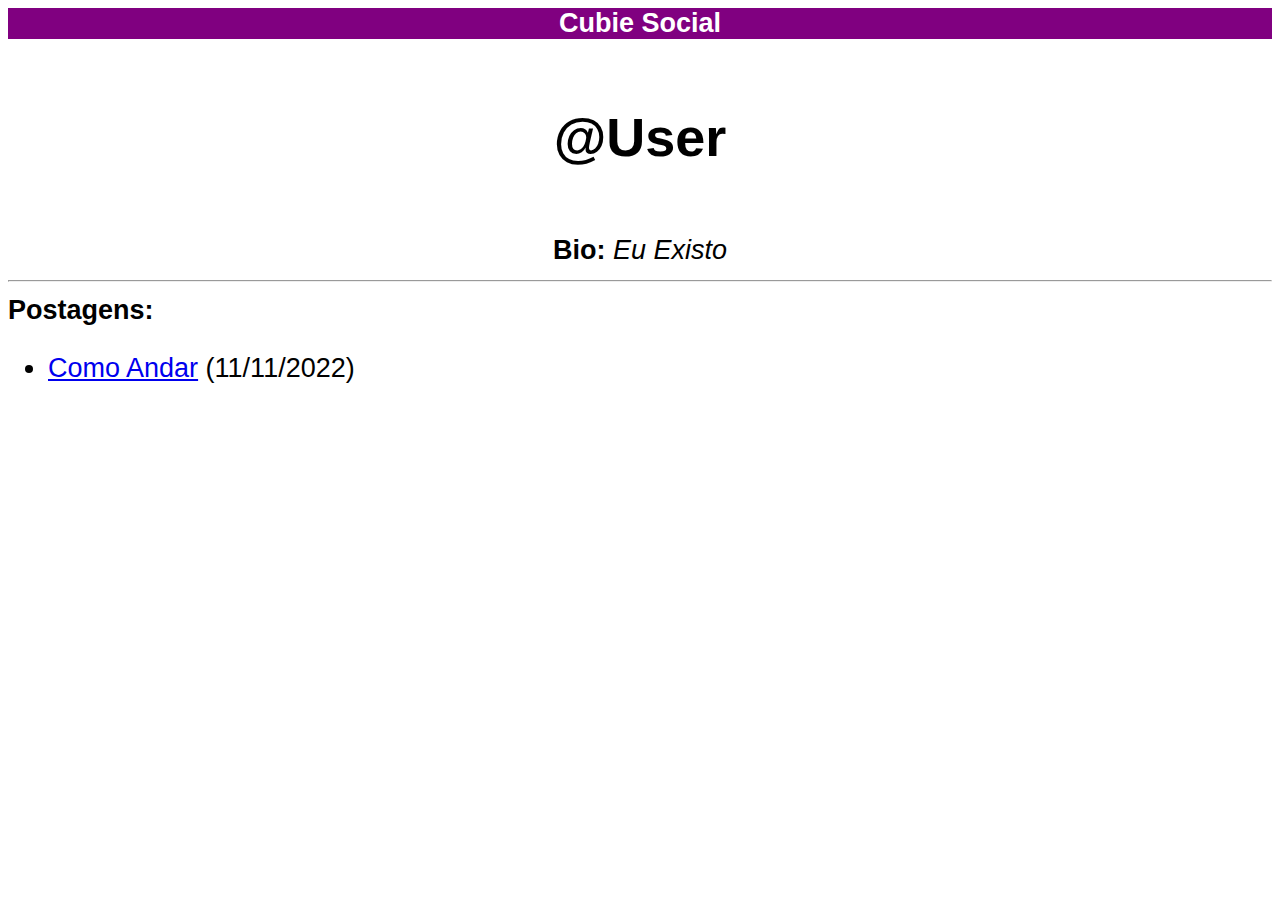
==== @trollgames/index.html @ e1209175 "Create index.html" ====
<!DOCTYPE html>
<html lang="pt-br">
    <head>
        <title>@TROLLGAMES - Cubie Social</title>
        <meta charset="UTF-8">
        <style>
            html {
                font-family: arial;
                font-size: 27px;
            }
            .pp > img {
                border-radius: 50%;
            }
            .wm {
                background-color: purple;
                color: white;
            }
        </style>
        <meta name="description" content="Eu Existo">
    </head>
    <body>
        <center>
            <div class="wm">
                <b>Cubie Social</b>
            </div>
        <div class="pp">
            <img src="">
            <h1>@User</h1><br>
            <b>Bio:</b> <i>Eu Existo</i>
            <hr>
        </div>
        </center>
        <div class="post">
            <b>Postagens:</b><br>
            <ul>
                <li><a href="https://cubie.ml/@trollgames/p/como-andar">Como Andar</a> (11/11/2022)</li>
            </ul>
        </div>
    </body>
</html>
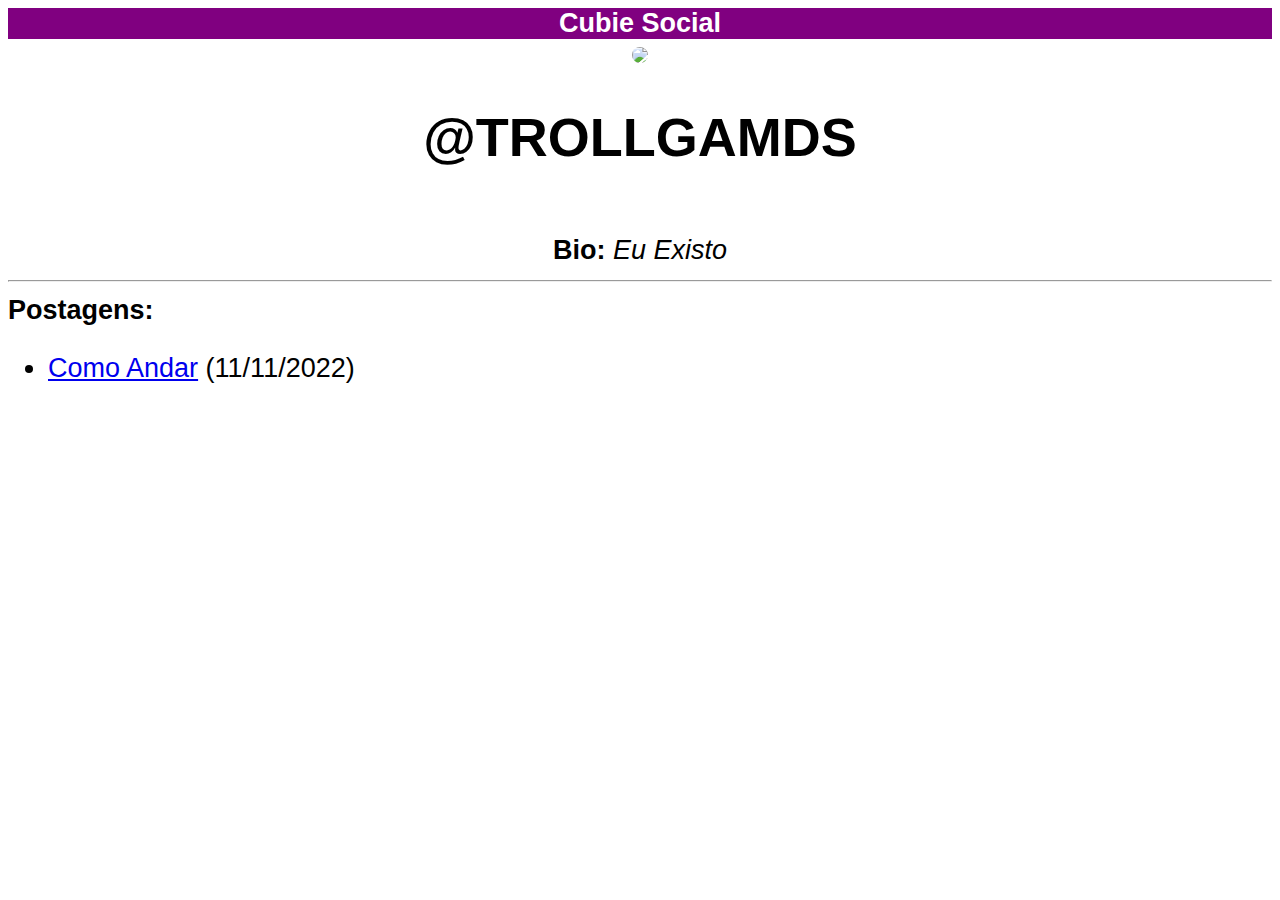
==== commit ccecac72: "Update index.html" ====
--- a/@trollgames/index.html
+++ b/@trollgames/index.html
@@ -24,8 +24,8 @@
                 <b>Cubie Social</b>
             </div>
         <div class="pp">
-            <img src="">
-            <h1>@User</h1><br>
+            <img src="https://cloud.cubie.ml/app/cubie-users/id-1/trollgames.png">
+            <h1>@TROLLGAMDS</h1><br>
             <b>Bio:</b> <i>Eu Existo</i>
             <hr>
         </div>
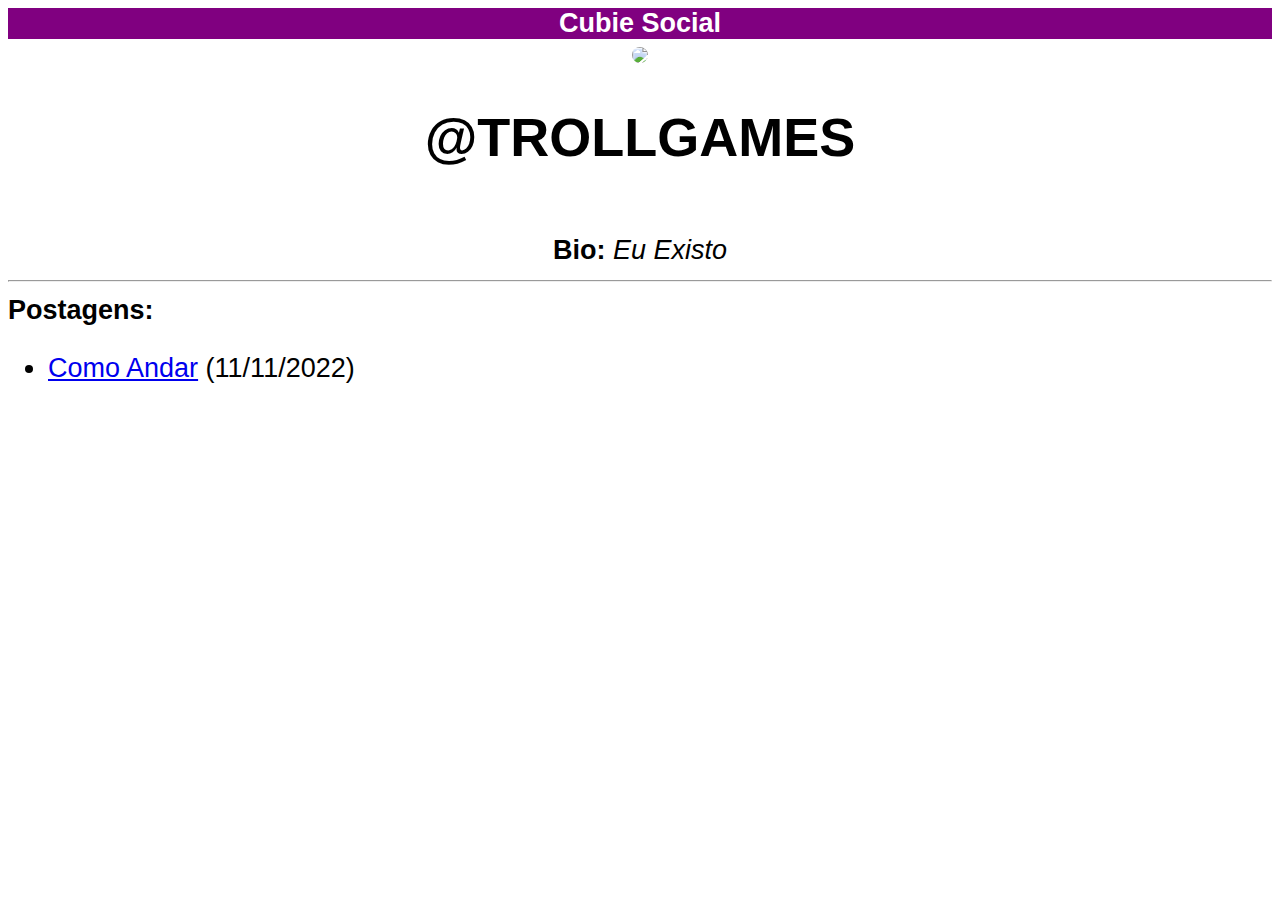
==== commit 983a5278: "Update index.html" ====
--- a/@trollgames/index.html
+++ b/@trollgames/index.html
@@ -25,7 +25,7 @@
             </div>
         <div class="pp">
             <img src="https://cloud.cubie.ml/app/cubie-users/id-1/trollgames.png">
-            <h1>@TROLLGAMDS</h1><br>
+            <h1>@TROLLGAMES</h1><br>
             <b>Bio:</b> <i>Eu Existo</i>
             <hr>
         </div>
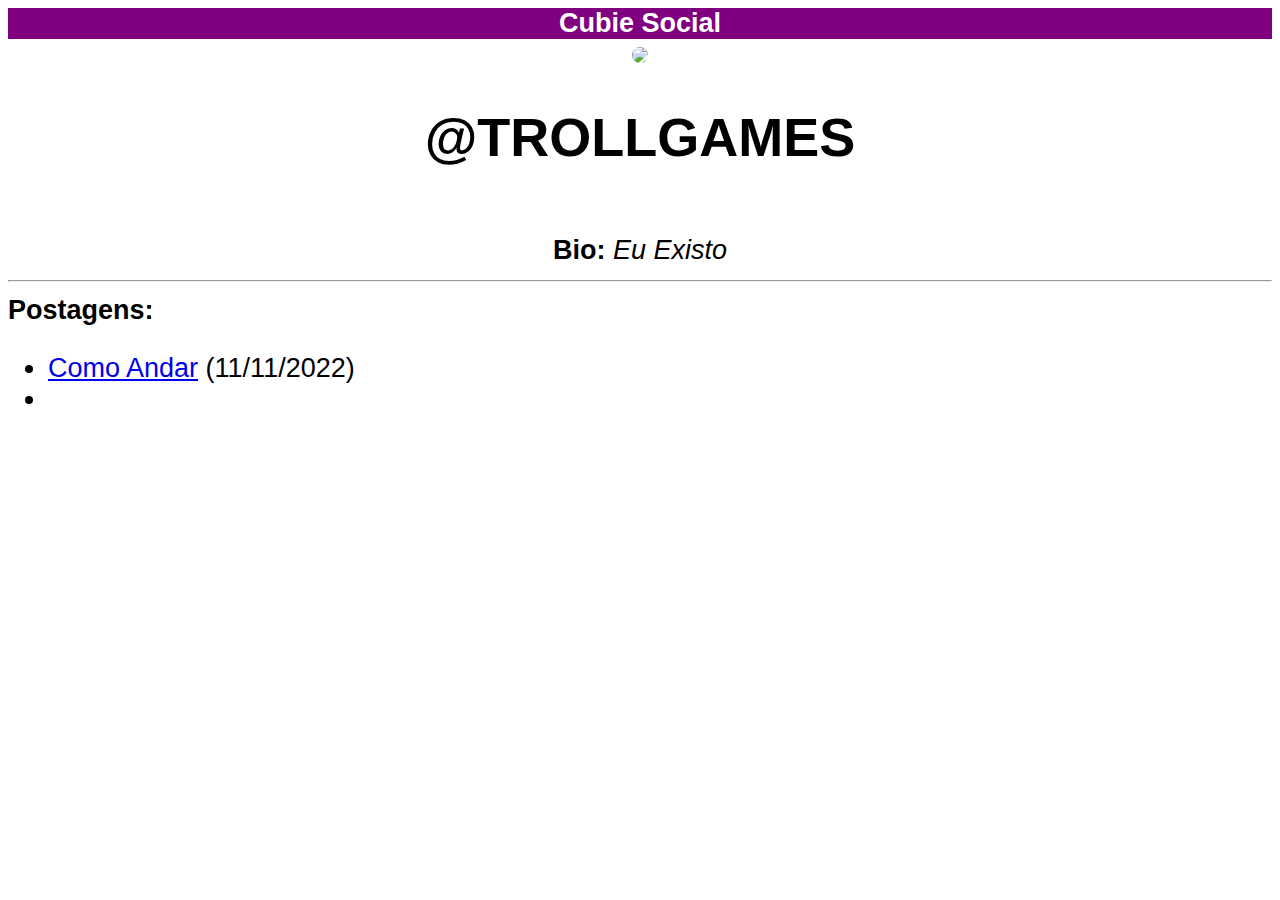
==== commit 1ff87fac: "Update index.html" ====
--- a/@trollgames/index.html
+++ b/@trollgames/index.html
@@ -34,6 +34,7 @@
             <b>Postagens:</b><br>
             <ul>
                 <li><a href="https://cubie.ml/@trollgames/p/como-andar">Como Andar</a> (11/11/2022)</li>
+                <li><a href="https://cubie.ml/listen/Fr7s0G/>Música <u>Forest Sounds*</u></a> (08/12/2022)</li>
             </ul>
         </div>
     </body>
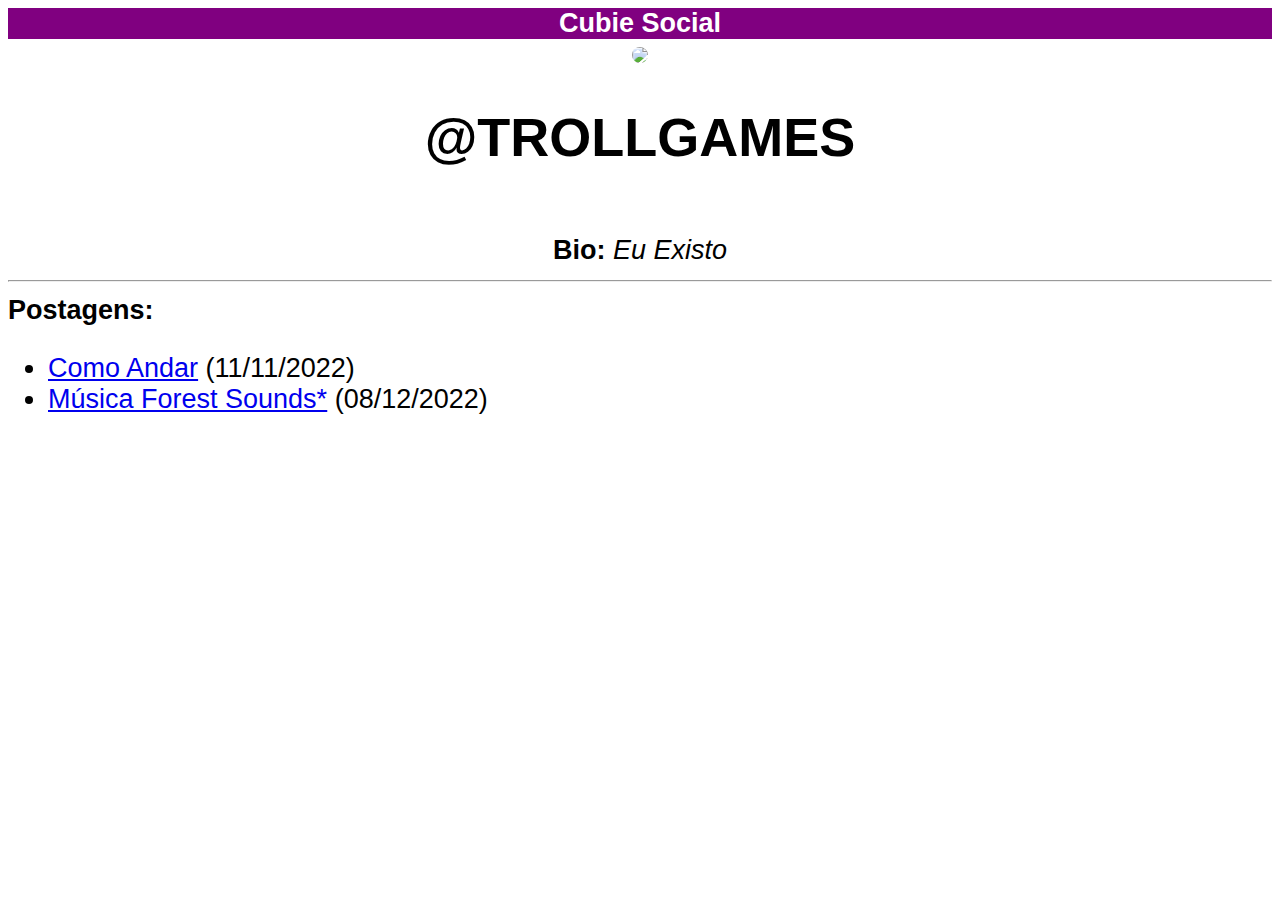
==== commit f6238a99: "Update index.html" ====
--- a/@trollgames/index.html
+++ b/@trollgames/index.html
@@ -34,7 +34,7 @@
             <b>Postagens:</b><br>
             <ul>
                 <li><a href="https://cubie.ml/@trollgames/p/como-andar">Como Andar</a> (11/11/2022)</li>
-                <li><a href="https://cubie.ml/listen/Fr7s0G/>Música <u>Forest Sounds*</u></a> (08/12/2022)</li>
+                <li><a href="https://cubie.ml/listen/Fr7s0G/">Música <u>Forest Sounds*</u></a> (08/12/2022)</li>
             </ul>
         </div>
     </body>
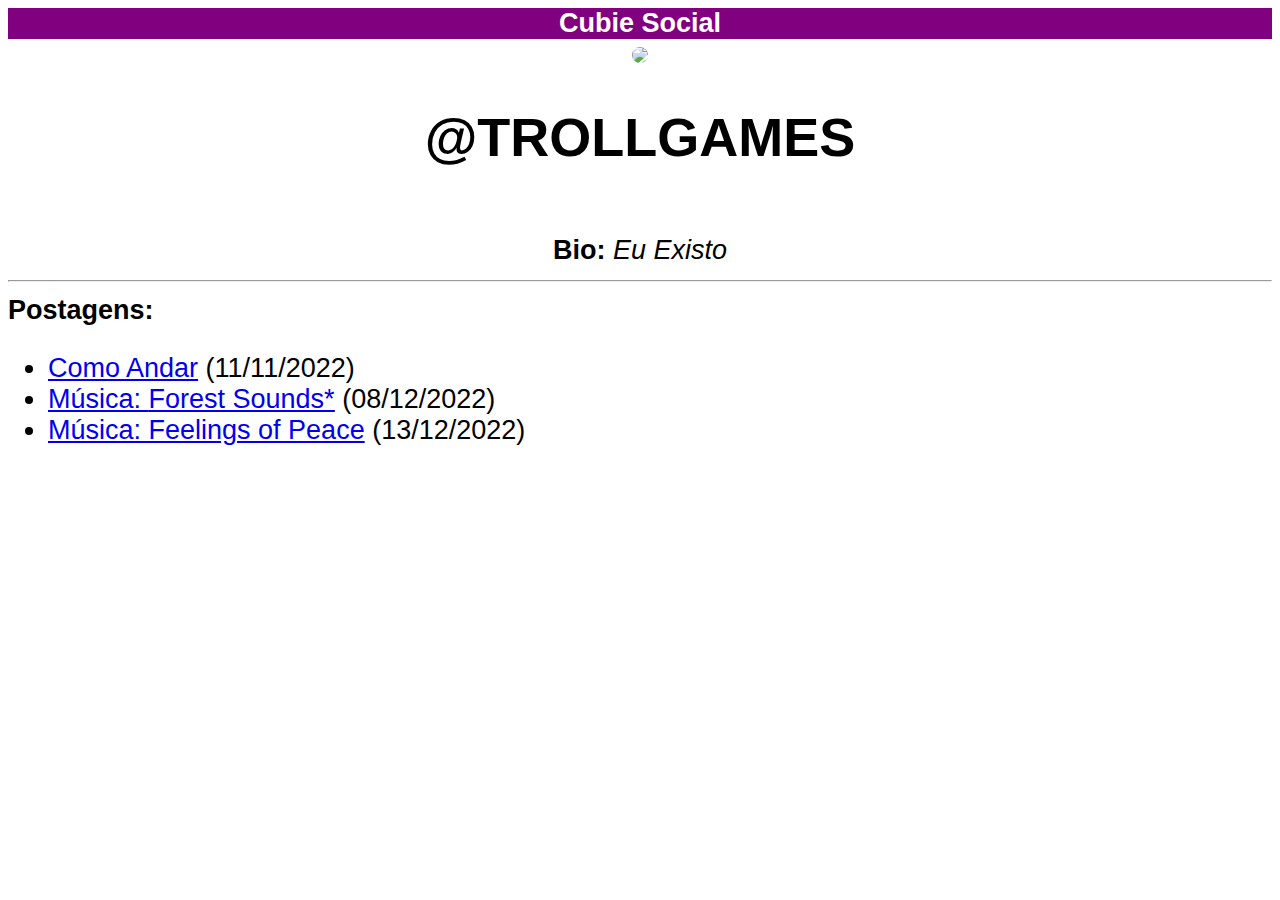
==== commit 80e8996b: "Update index.html" ====
--- a/@trollgames/index.html
+++ b/@trollgames/index.html
@@ -34,7 +34,8 @@
             <b>Postagens:</b><br>
             <ul>
                 <li><a href="https://cubie.ml/@trollgames/p/como-andar">Como Andar</a> (11/11/2022)</li>
-                <li><a href="https://cubie.ml/listen/Fr7s0G/">Música <u>Forest Sounds*</u></a> (08/12/2022)</li>
+                <li><a href="https://cubie.ml/listen/Fr7s0G/">Música: <u>Forest Sounds*</u></a> (08/12/2022)</li>
+                <li><a href="https://cubie.ml/listen/feelings-of-peace/">Música: Feelings of Peace</a> (13/12/2022)</li>
             </ul>
         </div>
     </body>
